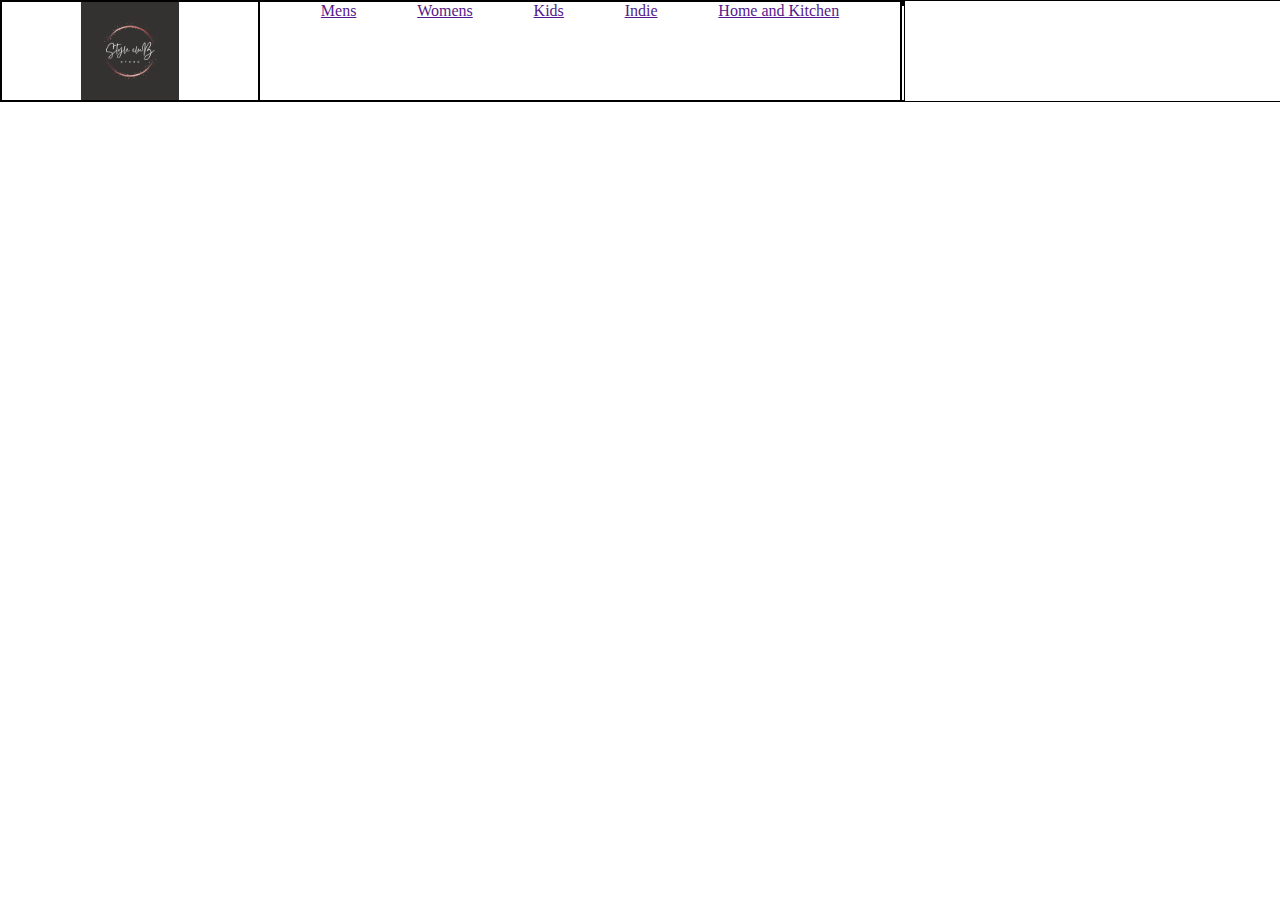
==== frontend/html/index.html @ 7968dbd9 "done day-3 tasks" ====
<!DOCTYPE html>
<html lang="en">
<head>
    <meta charset="UTF-8">
    <meta http-equiv="X-UA-Compatible" content="IE=edge">
    <meta name="viewport" content="width=device-width, initial-scale=1.0">
    <title>Style Club</title>
</head>
<style>
    body{
        margin: 0px;
        padding: 0px;
    }
    #nav{
        width: 100%;
        border: 1px solid;
        height: 100px;
        display: flex;
        /* justify-content: space-evenly; */
    }
    #logo{
        height: 100%;
    }
    #nav>div:nth-child(1){
        border: 1px solid;
        width: 20%;
        text-align: center;
    }
    #nav>div:nth-child(2){
        border: 1px solid;
        width: 50%;
        display: flex;
        justify-content: space-evenly;
    }
    #nav>div:nth-child(3){
        border: 1px solid;
    }
    #nav>div:nth-child(3)>div{
        border: 1px solid;
    }
</style>
<body>
    <div id="nav">
        <div>
            <img id="logo" src="../images/STYLE CLUB.png" alt="logo">
        </div>
        <div id="sections">
            <a href="">Mens</a>
            <a href="">Womens</a>
            <a href="">Kids</a>
            <a href="">Indie</a>
            <a href="">Home and Kitchen</a>
        </div>
        <div>
            <div></div>
            <div></div>
        </div>
    </div>
</body>
</html>
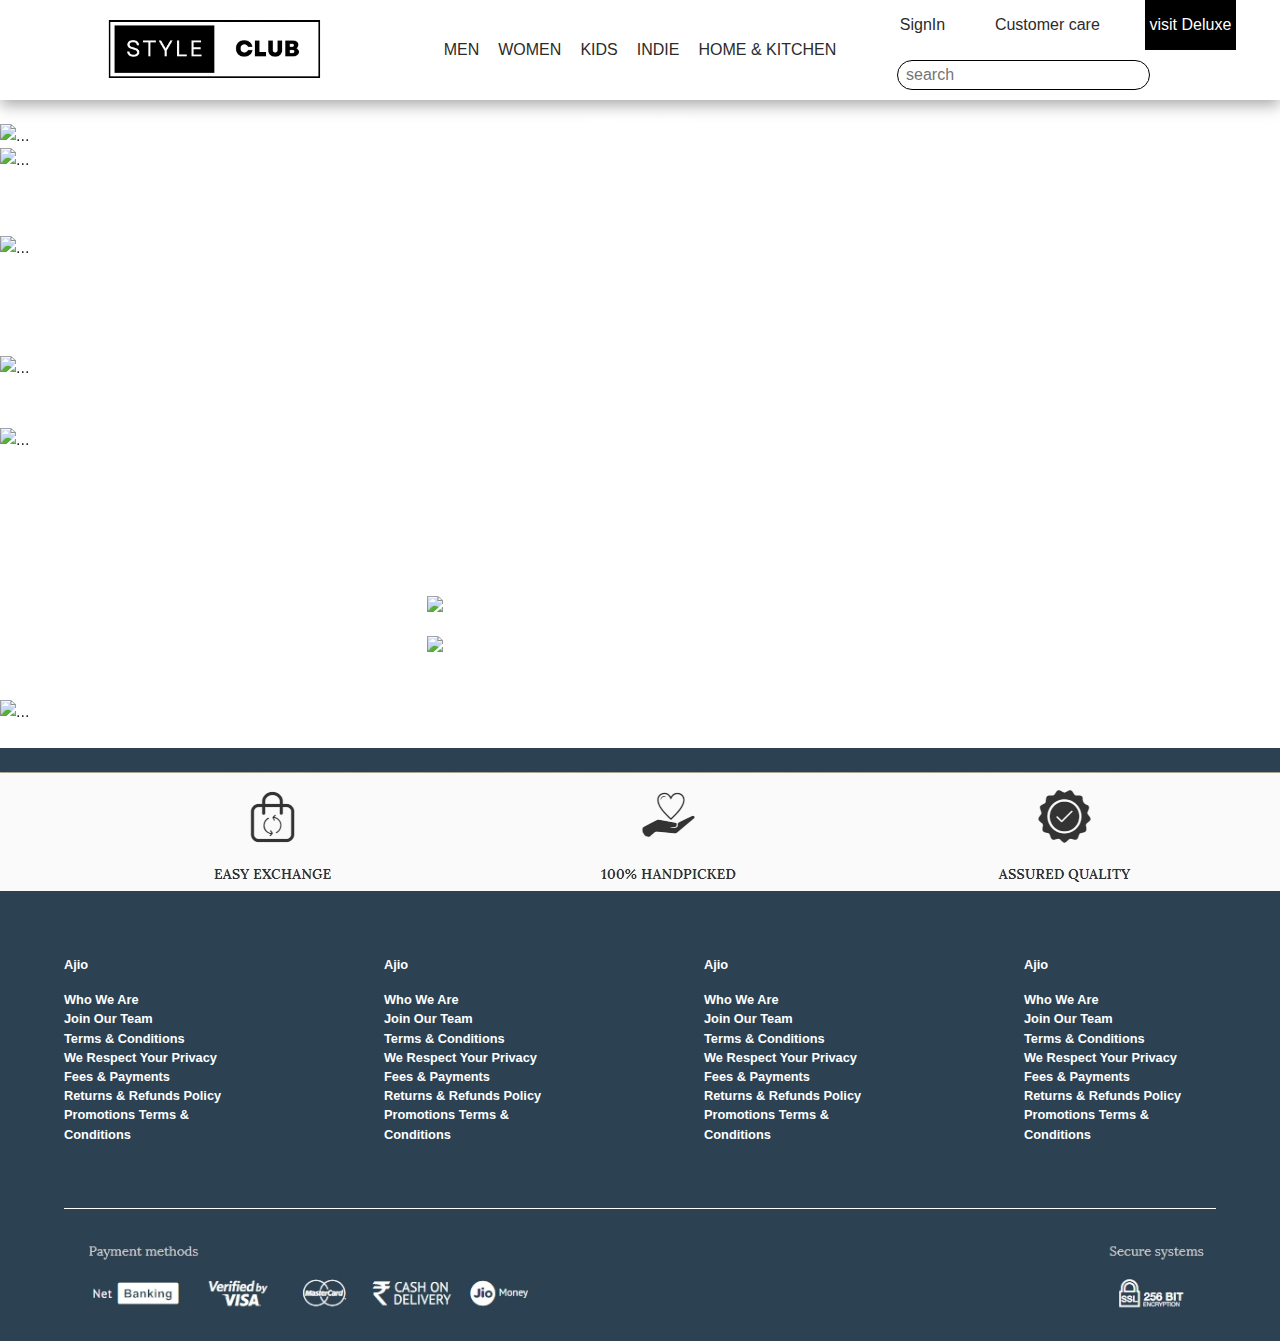
==== commit 2687ab6f: "worked on user side frontend" ====
--- a/frontend/html/index.html
+++ b/frontend/html/index.html
@@ -4,57 +4,627 @@
     <meta charset="UTF-8">
     <meta http-equiv="X-UA-Compatible" content="IE=edge">
     <meta name="viewport" content="width=device-width, initial-scale=1.0">
-    <title>Style Club</title>
+    <title>StyleClub</title>
+    <link rel="stylesheet" href="https://cdn.jsdelivr.net/npm/bootstrap@5.3.0-alpha1/dist/css/bootstrap.min.css
+    ">
 </head>
 <style>
+    *{
+        font-family: 'Poppins', sans-serif;
+    }
     body{
         margin: 0px;
         padding: 0px;
-    }
-    #nav{
+        overflow-x: hidden;
+    }
+    .scnav{
         width: 100%;
-        border: 1px solid;
         height: 100px;
-        display: flex;
-        /* justify-content: space-evenly; */
+        /* border: 1px solid; */
+        display: flex;
+        justify-content: space-evenly;
+        box-shadow: rgba(0, 0, 0, 0.35) 0px 5px 15px;
+    }
+    .scnav>div{
+        width: 33%;
+        /* border: 1px solid; */
     }
     #logo{
         height: 100%;
-    }
-    #nav>div:nth-child(1){
+        display: block;
+        margin: auto;
+        cursor: pointer;
+    }
+    .scnav>div:nth-child(2){
+        display: flex;
+        justify-content: space-evenly;
+        align-items: center;
+    }
+    .scnav a{
+        text-decoration: none;
+        color: rgb(43, 43, 43);
+        /* border: 1px solid; */
+        padding: 1%;
+        height: 100%;
+        display: flex;
+        align-items: center;
+    }
+    .scnav>div:nth-child(3)>div{
+        /* border: 1px solid; */
+        height: 50%;
+        display: flex;
+        justify-content: space-evenly;
+        align-items: center;
+    }
+    #search{
+        height: 60%;
+        align-self: center;
+        margin-left: 10%;
+        margin-right: auto;
+        border-radius: 50px;
         border: 1px solid;
-        width: 20%;
+        width: 60%;
+        padding-left: 2%;
+        
+    }
+    #deluxe{
+        height: 100%;
+        display: flex;
+        align-items: center;
+        padding-left: 1%;
+        padding-right: 1%;
+        color: white;
+        background-color: black;
+    }
+    #sections{
+        /* border: 1px solid; */
+        width: 100%;
+        position: fixed;
+        display: none;
+        z-index: 1;
+    }
+    #sections>div{
+        width: 80%;
+        margin: auto;
+        background-color: white;
+        padding: 2%;
+        box-shadow: rgba(0, 0, 0, 0.25) 0px 14px 28px, rgba(0, 0, 0, 0.22) 0px 10px 10px;
+    }
+    #sections>div>div{
+        display: flex;
+    }
+    #sections>div>div:nth-child(1)>div{
+        /* border: 1px solid; */
+        display: flex;
+        align-items: center;
+        background-color:rgb(228, 222, 215);
+        margin-left: 1%;
+        font-size: 90%;
+        padding: 1%;
+        cursor: pointer;
+    }
+    #sections>div>div:nth-child(2){
+        /* border: 1px solid; */
+        padding: 2%;
+    }
+    #sections>div>div:nth-child(2)>div{
+        width: 25%;
+    }
+    #sections>div>div:nth-child(2)>div>a{
+        display: block;
+        font-size: 80%;
+        font-weight: bold;
+        margin-top: 2%;
+        cursor: pointer;
+    }
+    #sections>div>div:nth-child(2)>div>p{
+        display: block;
+        font-size: 75%;
+        /* font-weight: bold; */
+        margin-top: 2%;
+        cursor: pointer;
+    }
+    #sections>div>div:nth-child(2)>div>p:hover{
+        text-decoration: underline;
+    }
+    .bodyimage{
+        width: 100%;
+    }
+    #countdonwdiv{
+        font-size: 80%;
+        margin-top: 1%;
         text-align: center;
     }
-    #nav>div:nth-child(2){
+    #countdonwdiv p{
+        color: gray;
+        font-weight: bold;
+    }
+    #countdonwdiv h3{
+        display: inline;
+        color: red;
         border: 1px solid;
-        width: 50%;
-        display: flex;
-        justify-content: space-evenly;
-    }
-    #nav>div:nth-child(3){
-        border: 1px solid;
-    }
-    #nav>div:nth-child(3)>div{
-        border: 1px solid;
+        font-size: 20px;
+        /* padding: 0.5%; */
+    }
+    .imgcontainer{
+        width: 100%;
+        display: flex;
+    }
+    .imgcontainer>img{
+        width: 33.33333333333333%;
+    }
+    #cont{
+        background-color: gray;
+    }
+    #bottom{
+        background-color: #2c4152;
+    }
+    .links>div{
+        display: flex;
+    }
+    .links>div:nth-child(1)>div{
+        width: 25%;
+        padding: 5%;
+    }
+    .links>div:nth-child(1)>div>p{
+        font-weight: bold;
+        color: white;
+        font-size: 80%;
+    }
+    .links>div:nth-child(1)>div>a{
+        display: block;
+        font-weight: bold;
+        text-decoration: none;
+        color: white;
+        font-size: 80%;
+        text-align: left;
+        cursor: pointer;
+    }
+    .links>div:nth-child(1)>div>a:hover{
+        text-decoration: underline;
+        color: white;
+    }
+    .links>div:nth-child(2){
+        border-top: 1px solid white;
+        width: 90%;
+        margin: auto;
+        padding-bottom: 1%;
+        padding-top: 1%;
+    }
+    .links>div:nth-child(2)>img{
+        width: 100%;
     }
 </style>
 <body>
-    <div id="nav">
+    <div class="scnav">
+        <div><img id="logo" src="../images/logo.png" alt=""></div>
         <div>
-            <img id="logo" src="../images/STYLE CLUB.png" alt="logo">
-        </div>
-        <div id="sections">
-            <a href="">Mens</a>
-            <a href="">Womens</a>
-            <a href="">Kids</a>
-            <a href="">Indie</a>
-            <a href="">Home and Kitchen</a>
+            <a class="men" href="">MEN</a>
+            <a class="women" href="">WOMEN</a>
+            <a class="kids" href="">KIDS</a>
+            <a id="indie" href="">INDIE</a>
+            <a id="home&kitchen" href="">HOME & KITCHEN</a>
         </div>
         <div>
-            <div></div>
-            <div></div>
+            <div>
+                <a href="">SignIn</a>
+                <a href="">Customer care</a>
+                <a id="deluxe" href="">visit Deluxe</a>
+            </div>
+            <div>
+                <input id="search" type="text" placeholder="search">
+            </div>
         </div>
     </div>
+    <div id="sections">
+        <div>
+            <div id="sort by">
+            <p>SORT BY:-</p>
+            <div>CATEGORIES</div>
+            <div>BRANDS</div>
+            </div>
+            <div>
+                <div>
+                    <a>CLOTHING</a>
+                    <a>FOOTWEAR</a>
+                    <a>ACCESSORIES</a>
+                    <a>ALL THATS NEW</a>
+                    <p>Clothing</p>
+                    <p>Footwear</p>
+                    <p>Accessories</p>
+                    <a>AJIO GLOBAL</a>
+                    <a>WINTERWEAR</a>
+                    <a>NIGHT & LOUNGEWEAR</a>
+                    <a>GROOMINGNEW</a>
+                    <a>ETHNIC & FESTIVEHOT</a>
+                    <p>Kurtas And Shirts</p>
+                    <p>Nehru Jackets</p>
+                </div>
+                <div>
+                    <a>CLOTHING</a>
+                    <a>FOOTWEAR</a>
+                    <a>ACCESSORIES</a>
+                    <a>ALL THATS NEW</a>
+                    <p>Clothing</p>
+                    <p>Footwear</p>
+                    <p>Accessories</p>
+                    <a>AJIO GLOBAL</a>
+                    <a>WINTERWEAR</a>
+                    <a>NIGHT & LOUNGEWEAR</a>
+                    <a>GROOMINGNEW</a>
+                    <a>ETHNIC & FESTIVEHOT</a>
+                    <p>Kurtas And Shirts</p>
+                    <p>Nehru Jackets</p>
+                </div>
+                <div>
+                    <a>CLOTHING</a>
+                    <a>FOOTWEAR</a>
+                    <a>ACCESSORIES</a>
+                    <a>ALL THATS NEW</a>
+                    <p>Clothing</p>
+                    <p>Footwear</p>
+                    <p>Accessories</p>
+                    <a>AJIO GLOBAL</a>
+                    <a>WINTERWEAR</a>
+                    <a>NIGHT & LOUNGEWEAR</a>
+                    <a>GROOMINGNEW</a>
+                    <a>ETHNIC & FESTIVEHOT</a>
+                    <p>Kurtas And Shirts</p>
+                    <p>Nehru Jackets</p>
+                </div>
+                <div>
+                    <a>CLOTHING</a>
+                    <a>FOOTWEAR</a>
+                    <a>ACCESSORIES</a>
+                    <a>ALL THATS NEW</a>
+                    <p>Clothing</p>
+                    <p>Footwear</p>
+                    <p>Accessories</p>
+                    <a>AJIO GLOBAL</a>
+                    <a>WINTERWEAR</a>
+                    <a>NIGHT & LOUNGEWEAR</a>
+                    <a>GROOMINGNEW</a>
+                    <a>ETHNIC & FESTIVEHOT</a>
+                    <p>Kurtas And Shirts</p>
+                    <p>Nehru Jackets</p>
+                </div>
+            </div>
+        </div>
+        
+    </div>
+    <img class="bodyimage" src="https://assets.ajio.com/cms/AJIO/WEB/UHP-D-Urgency74Hrs-LiveNow-1440x128.jpg" alt="">
+    <!-- <div id="carouselExampleIndicators" class="carousel slide"> -->
+        <div id="carouselExampleAutoplaying" class="carousel slide" data-bs-ride="carousel">
+        <div class="carousel-indicators">
+          <button type="button" data-bs-target="#carouselExampleIndicators" data-bs-slide-to="0" class="active" aria-current="true" aria-label="Slide 1"></button>
+          <button type="button" data-bs-target="#carouselExampleIndicators" data-bs-slide-to="1" aria-label="Slide 2"></button>
+          <button type="button" data-bs-target="#carouselExampleIndicators" data-bs-slide-to="2" aria-label="Slide 3"></button>
+        </div>
+        <div class="carousel-inner" data-bs-interval="2000">
+          <div class="carousel-item active">
+            <img src="https://assets.ajio.com/cms/AJIO/WEB/20012023-UHP-D-MainBanner-P2-WarmWinter-BelleFilleCampusSutra-Upto75.jpg" class="d-block w-100" alt="...">
+          </div>
+          <div class="carousel-item" data-bs-interval="2000">
+            <img src="https://assets.ajio.com/cms/AJIO/WEB/20012023-UHP-D-MainBanner-P5-SuperBrandDays-MnSSuperdry-Min50.jpg" class="d-block w-100" alt="...">
+          </div>
+          <div class="carousel-item" data-bs-interval="2000">
+            <img src="https://assets.ajio.com/cms/AJIO/WEB/20012023-UHP-D-MainBanner-P7-BrandedWatches-DanielKleinTimex-Starting499.jpg" class="d-block w-100" alt="...">
+          </div>
+        </div>
+        <button class="carousel-control-prev" type="button" data-bs-target="#carouselExampleIndicators" data-bs-slide="prev">
+          <span class="carousel-control-prev-icon" aria-hidden="true"></span>
+          <span class="visually-hidden">Previous</span>
+        </button>
+        <button class="carousel-control-next" type="button" data-bs-target="#carouselExampleIndicators" data-bs-slide="next">
+          <span class="carousel-control-next-icon" aria-hidden="true"></span>
+          <span class="visually-hidden">Next</span>
+        </button>
+      </div>
+
+    <div id="carouselExampleAutoplaying" class="carousel slide" data-bs-ride="carousel">
+        <div class="carousel-indicators">
+          <button type="button" data-bs-target="#carouselExampleIndicators" data-bs-slide-to="0" class="active" aria-current="true" aria-label="Slide 1"></button>
+          <button type="button" data-bs-target="#carouselExampleIndicators" data-bs-slide-to="1" aria-label="Slide 2"></button>
+          <button type="button" data-bs-target="#carouselExampleIndicators" data-bs-slide-to="2" aria-label="Slide 3"></button>
+        </div>
+        <div class="carousel-inner" data-bs-interval="2000">
+          <div class="carousel-item active">
+            <img src="https://assets.ajio.com/cms/AJIO/WEB/Paytm-1440x128pppp.jpg" class="d-block w-100" alt="...">
+          </div>
+          <div class="carousel-item" data-bs-interval="2000">
+            <img src="https://assets.ajio.com/cms/AJIO/WEB/1440x128--FB.jpg" class="d-block w-100" alt="...">
+          </div>
+          <div class="carousel-item" data-bs-interval="2000">
+            <img src="https://assets.ajio.com/cms/AJIO/WEB/1440x128--p.jpg" class="d-block w-100" alt="...">
+          </div>
+          <div class="carousel-item" data-bs-interval="2000">
+            <img src="https://assets.ajio.com/cms/AJIO/WEB/060123-D-UHP-offers-relianceone.jpg" class="d-block w-100" alt="...">
+          </div>
+        </div>
+        <button class="carousel-control-prev" type="button" data-bs-target="#carouselExampleIndicators" data-bs-slide="prev">
+          <span class="carousel-control-prev-icon" aria-hidden="true"></span>
+          <span class="visually-hidden">Previous</span>
+        </button>
+        <button class="carousel-control-next" type="button" data-bs-target="#carouselExampleIndicators" data-bs-slide="next">
+          <span class="carousel-control-next-icon" aria-hidden="true"></span>
+          <span class="visually-hidden">Next</span>
+        </button>
+      </div>
+
+      <img class="bodyimage" src="https://assets.ajio.com/cms/AJIO/WEB/Earlybird-Strip-D-1440x128%20(1).gif" alt="">
+      <div id="countdonwdiv">
+        <p id="countdown"></p>
+      </div>
+      <img class="bodyimage" src="https://assets.ajio.com/cms/AJIO/WEB/D-HeroDeals-SectionHeaderStripkjkf.gif" alt="">
+
+      <div id="carouselExampleAutoplaying" class="carousel slide" data-bs-ride="carousel">
+        <div class="carousel-indicators">
+          <button type="button" data-bs-target="#carouselExampleIndicators" data-bs-slide-to="0" class="active" aria-current="true" aria-label="Slide 1"></button>
+          <button type="button" data-bs-target="#carouselExampleIndicators" data-bs-slide-to="1" aria-label="Slide 2"></button>
+          <button type="button" data-bs-target="#carouselExampleIndicators" data-bs-slide-to="2" aria-label="Slide 3"></button>
+        </div>
+        <div class="carousel-inner">
+          <div class="carousel-item active" data-bs-interval="2000">
+            <img src="https://assets.ajio.com/cms/AJIO/WEB/20012023-UHP-D-26Hrs-P2-Fig-Min50.jpg" class="d-block w-100" alt="...">
+          </div>
+          <div class="carousel-item" data-bs-interval="2000">
+            <img src="https://assets.ajio.com/cms/AJIO/WEB/20012023-UHP-D-26Hrs-P3-LevisUSPA-Min50.jpg" class="d-block w-100" alt="...">
+          </div>
+          <div class="carousel-item" data-bs-interval="2000">
+            <img src="https://assets.ajio.com/cms/AJIO/WEB/20012023-UHP-D-26Hrs-P1-AldoPedro-Min40.jpg" class="d-block w-100" alt="...">
+          </div>
+        </div>
+        <button class="carousel-control-prev" type="button" data-bs-target="#carouselExampleIndicators" data-bs-slide="prev">
+          <span class="carousel-control-prev-icon" aria-hidden="true"></span>
+          <span class="visually-hidden">Previous</span>
+        </button>
+        <button class="carousel-control-next" type="button" data-bs-target="#carouselExampleIndicators" data-bs-slide="next">
+          <span class="carousel-control-next-icon" aria-hidden="true"></span>
+          <span class="visually-hidden">Next</span>
+        </button>
+      </div>
+      <br>
+      <img class="bodyimage" src="https://assets.ajio.com/cms/AJIO/WEB/UHP-D-Fashionation-Coupon-header.gif" alt="">
+      <br>
+
+      <div class="imgcontainer">
+        <img src="https://assets.ajio.com/cms/AJIO/WEB/D-Extra30-480x6001.gif" alt="">
+        <img src="https://assets.ajio.com/cms/AJIO/WEB/D-1950-480x6001.gif" alt="">
+        <img src="https://assets.ajio.com/cms/AJIO/WEB/D-FootwearFiesta-480x6001.gif" alt="">
+      </div>
+      <br>
+      <img class="bodyimage" src="https://assets.ajio.com/cms/AJIO/WEB/D-TopBanner-SectionHeaderStrip.gif" alt="">
+
+      <div id="carouselExampleAutoplaying" class="carousel slide" data-bs-ride="carousel">
+        <div class="carousel-indicators">
+          <button type="button" data-bs-target="#carouselExampleIndicators" data-bs-slide-to="0" class="active" aria-current="true" aria-label="Slide 1"></button>
+          <button type="button" data-bs-target="#carouselExampleIndicators" data-bs-slide-to="1" aria-label="Slide 2"></button>
+          <button type="button" data-bs-target="#carouselExampleIndicators" data-bs-slide-to="2" aria-label="Slide 3"></button>
+        </div>
+        <div class="carousel-inner" data-bs-interval="2000">
+          <div class="carousel-item active">
+            <img src="https://assets.ajio.com/cms/AJIO/WEB/20012023-UHP-D-TopBanner-P5-Puma-Min40.jpg" class="d-block w-100" alt="...">
+          </div>
+          <div class="carousel-item" data-bs-interval="2000">
+            <img src="https://assets.ajio.com/cms/AJIO/WEB/20012023-UHP-D-TopBanner-P2-DealsLikeNeverBefore-USPAFortCollins-6080.jpg" class="d-block w-100" alt="...">
+          </div>
+          <div class="carousel-item" data-bs-interval="2000">
+            <img src="https://assets.ajio.com/cms/AJIO/WEB/20012023-UHP-D-TopBanner-P4-BestOfTrends-AvaasaDNMX-Under499.jpg" class="d-block w-100" alt="...">
+          </div>
+          <div class="carousel-item" data-bs-interval="2000">
+            <img src="https://assets.ajio.com/cms/AJIO/WEB/20012023-UHP-D-TopBanner-P1-BestsellingFootwear-PumaAdidas-3050.jpg" class="d-block w-100" alt="...">
+          </div>
+        </div>
+        <button class="carousel-control-prev" type="button" data-bs-target="#carouselExampleIndicators" data-bs-slide="prev">
+          <span class="carousel-control-prev-icon" aria-hidden="true"></span>
+          <span class="visually-hidden">Previous</span>
+        </button>
+        <button class="carousel-control-next" type="button" data-bs-target="#carouselExampleIndicators" data-bs-slide="next">
+          <span class="carousel-control-next-icon" aria-hidden="true"></span>
+          <span class="visually-hidden">Next</span>
+        </button>
+      </div>
+      <br>
+      <img class="bodyimage" src="https://assets.ajio.com/cms/AJIO/WEB/D-DailyBanner-SectionHeaderStrip.gif" alt="">
+
+      <div id="carouselExampleAutoplaying" class="carousel slide" data-bs-ride="carousel">
+        <div class="carousel-indicators">
+          <button type="button" data-bs-target="#carouselExampleIndicators" data-bs-slide-to="0" class="active" aria-current="true" aria-label="Slide 1"></button>
+          <button type="button" data-bs-target="#carouselExampleIndicators" data-bs-slide-to="1" aria-label="Slide 2"></button>
+          <button type="button" data-bs-target="#carouselExampleIndicators" data-bs-slide-to="2" aria-label="Slide 3"></button>
+        </div>
+        <div class="carousel-inner">
+          <div class="carousel-item active">
+            <img src="https://assets.ajio.com/cms/AJIO/WEB/20012023-UHP-D-DailyBanner-P2-TrendsCollection-AvaasaNetplay-Under599.jpg" class="d-block w-100" alt="...">
+          </div>
+          <div class="carousel-item">
+            <img src="https://assets.ajio.com/cms/AJIO/WEB/20012023-UHP-D-DailyBanner-P5-BedsheetsCushionsPillows-QuraKlotthe-Upto90.jpg" class="d-block w-100" alt="...">
+          </div>
+          <div class="carousel-item">
+            <img src="https://assets.ajio.com/cms/AJIO/WEB/1440x128--p.jpg" class="d-block w-100" alt="...">
+          </div>
+          <div class="carousel-item">
+            <img src="https://assets.ajio.com/cms/AJIO/WEB/20012023-UHP-D-DailyBanner-P1-SmartShirtstshirts-IvocMissChase-Min55Extra30.jpg" class="d-block w-100" alt="...">
+          </div>
+          <div class="carousel-item">
+            <img src="https://assets.ajio.com/cms/AJIO/WEB/20012023-UHP-D-DailyBanner-P6-Sale-AzorteAltheoryOutryt-Flat50.jpg" class="d-block w-100" alt="...">
+          </div>
+        </div>
+        <button class="carousel-control-prev" type="button" data-bs-target="#carouselExampleIndicators" data-bs-slide="prev">
+          <span class="carousel-control-prev-icon" aria-hidden="true"></span>
+          <span class="visually-hidden">Previous</span>
+        </button>
+        <button class="carousel-control-next" type="button" data-bs-target="#carouselExampleIndicators" data-bs-slide="next">
+          <span class="carousel-control-next-icon" aria-hidden="true"></span>
+          <span class="visually-hidden">Next</span>
+        </button>
+      </div>
+      <br>
+      <img class="bodyimage" src="https://assets.ajio.com/cms/AJIO/WEB/060123-D-UHP-gamesonze-header.jpg" alt="">
+      <br>
+      <img class="bodyimage" src="https://assets.ajio.com/cms/AJIO/WEB/060123-D-UHP-gamesonze-scratchcard-GIF.gif" alt="">
+      <br>
+      <img class="bodyimage" src="https://assets.ajio.com/cms/AJIO/WEB/060123-D-UHP-rewards-header.jpg" alt="">
+      <br>
+      <div class="imgcontainer">
+        <img src="https://assets.ajio.com/cms/AJIO/WEB/060123-D-UHP-rewards-shopearn5cashback.jpg" alt="">
+        <img src="https://assets.ajio.com/cms/AJIO/WEB/060123-D-UHP-rewards-relianceone.jpg" alt="">
+        <img src="https://assets.ajio.com/cms/AJIO/WEB/060123-D-UHP-rewards-referearn1500.jpg" alt="">
+      </div>
+      <br>
+      <img src="https://assets.ajio.com/cms/AJIO/WEB/060123-D-UHP-sponsorbrands-header.jpg" alt="">
+      <br>
+      <div class="imgcontainer">
+        <img src="https://assets.ajio.com/cms/AJIO/WEB/060123-D-UHP-sponsorbrands-puma.jpg" alt="">
+        <img src="https://assets.ajio.com/cms/AJIO/WEB/060123-D-UHP-sponsorbrands-levis.jpg">
+        <img src="https://assets.ajio.com/cms/AJIO/WEB/060123-D-UHP-sponsorbrands-adidas.jpg" alt="">
+      </div>
+
+      <img src="https://assets.ajio.com/cms/AJIO/WEB/060123-D-UHP-freedel-allorders.jpg" alt="">
+      <img src="https://assets.ajio.com/cms/AJIO/WEB/060123-D-UHP-AJIOexclusive-header.jpg" alt="">
+      <div class="imgcontainer">
+        <img src="https://assets.ajio.com/cms/AJIO/WEB/060123-D-UHP-AJIOexclusive-netplay.jpg" alt="">
+        <img src="https://assets.ajio.com/cms/AJIO/WEB/060123-D-UHP-AJIOexclusive-produktbyJJ.jpg">
+        <img src="https://assets.ajio.com/cms/AJIO/WEB/060123-D-UHP-AJIOexclusive-avaasa.jpg" alt="">
+      </div>
+      <br>
+      <img src="https://assets.ajio.com/cms/AJIO/WEB/060123-D-UHP-JITstatics-header.jpg" alt="">
+
+      <div id="carouselExampleAutoplaying" class="carousel slide" data-bs-ride="carousel">
+        <div class="carousel-indicators">
+          <button type="button" data-bs-target="#carouselExampleIndicators" data-bs-slide-to="0" class="active" aria-current="true" aria-label="Slide 1"></button>
+          <button type="button" data-bs-target="#carouselExampleIndicators" data-bs-slide-to="1" aria-label="Slide 2"></button>
+          <button type="button" data-bs-target="#carouselExampleIndicators" data-bs-slide-to="2" aria-label="Slide 3"></button>
+        </div>
+        <div class="carousel-inner">
+          <div class="carousel-item active">
+            <img src="https://assets.ajio.com/cms/AJIO/WEB/19012023-UHP-D-JIT-P3-TrendyBrands-PrathamBlueBucik-Min50ExtraUpto35.jpg" class="d-block w-100" alt="...">
+          </div>
+          <div class="carousel-item">
+            <img src="https://assets.ajio.com/cms/AJIO/WEB/19012023-UHP-D-JIT-P5-ExclusivesForYou-VanHeusenLouisPhilippe-Min40.jpg" class="d-block w-100" alt="...">
+          </div>
+          <div class="carousel-item">
+            <img src="https://assets.ajio.com/cms/AJIO/WEB/1440x128--p.jpg" class="d-block w-100" alt="...">
+          </div>
+          <div class="carousel-item">
+            <img src="https://assets.ajio.com/cms/AJIO/WEB/19012023-UHP-D-JIT-P7-ComfortableInnerwearLoungewear-AmanteArousy-Min50.jpg" class="d-block w-100" alt="...">
+          </div>
+          <div class="carousel-item">
+            <img src="https://assets.ajio.com/cms/AJIO/WEB/19012023-UHP-D-JIT-P2-HomegrownBrands-IvocThebearHouse-Upto80.jpg" class="d-block w-100" alt="...">
+          </div>
+        </div>
+        <button class="carousel-control-prev" type="button" data-bs-target="#carouselExampleIndicators" data-bs-slide="prev">
+          <span class="carousel-control-prev-icon" aria-hidden="true"></span>
+          <span class="visually-hidden">Previous</span>
+        </button>
+        <button class="carousel-control-next" type="button" data-bs-target="#carouselExampleIndicators" data-bs-slide="next">
+          <span class="carousel-control-next-icon" aria-hidden="true"></span>
+          <span class="visually-hidden">Next</span>
+        </button>
+      </div>
+
+      <img class="bodyimage" src="https://assets.ajio.com/cms/AJIO/WEB/060123-D-UHP-westernwear-header.jpg" alt="">
+
+
+      <div id="bottom">
+        <img class="bodyimage" src="https://assets.ajio.com/cms/AJIO/WEB/08032022-D-unisex-ajiocares-strip%20new%20d.jpg" alt="">
+        <img src="../images/ajiocares.jpg" alt="">
+        <div class="links">
+            <div>
+                <div>
+                    <p>Ajio</p>
+                    <a>Who We Are</a>
+                    <a>Join Our Team</a>
+                    <a>Terms & Conditions</a>
+                    <a>We Respect Your Privacy</a>
+                    <a>Fees & Payments</a>
+                    <a>Returns & Refunds Policy</a>
+                    <a>Promotions Terms & Conditions</a>
+                </div>
+                <div>
+                    <p>Ajio</p>
+                    <a>Who We Are</a>
+                    <a>Join Our Team</a>
+                    <a>Terms & Conditions</a>
+                    <a>We Respect Your Privacy</a>
+                    <a>Fees & Payments</a>
+                    <a>Returns & Refunds Policy</a>
+                    <a>Promotions Terms & Conditions</a>
+                </div>
+                <div>
+                    <p>Ajio</p>
+                    <a>Who We Are</a>
+                    <a>Join Our Team</a>
+                    <a>Terms & Conditions</a>
+                    <a>We Respect Your Privacy</a>
+                    <a>Fees & Payments</a>
+                    <a>Returns & Refunds Policy</a>
+                    <a>Promotions Terms & Conditions</a>
+                </div>
+                <div>
+                    <p>Ajio</p>
+                    <a>Who We Are</a>
+                    <a>Join Our Team</a>
+                    <a>Terms & Conditions</a>
+                    <a>We Respect Your Privacy</a>
+                    <a>Fees & Payments</a>
+                    <a>Returns & Refunds Policy</a>
+                    <a>Promotions Terms & Conditions</a>
+                </div>
+            </div>
+            <div>
+                <img src="../images/banking.jpg" alt="">
+            </div>
+        </div>
+      </div>
+      
 </body>
-</html>+</html>
+<script src="https://cdn.jsdelivr.net/npm/@popperjs/core@2.11.6/dist/umd/popper.min.js" integrity="sha384-oBqDVmMz9ATKxIep9tiCxS/Z9fNfEXiDAYTujMAeBAsjFuCZSmKbSSUnQlmh/jp3" crossorigin="anonymous"></script>
+<script src="https://cdn.jsdelivr.net/npm/bootstrap@5.3.0-alpha1/dist/js/bootstrap.min.js" integrity="sha384-mQ93GR66B00ZXjt0YO5KlohRA5SY2XofN4zfuZxLkoj1gXtW8ANNCe9d5Y3eG5eD" crossorigin="anonymous"></script>
+<script>
+    document.querySelector(".men").addEventListener("mouseenter",()=>{
+        document.querySelector("#sections").style.display = "block";
+    })
+
+    document.querySelector(".men").addEventListener("mouseleave",()=>{
+        document.querySelector("#sections").style.display = "none";
+    })
+
+    document.querySelector("#sections>div").addEventListener("mouseenter",()=>{
+        document.querySelector("#sections").style.display = "block";
+    })
+
+    document.querySelector("#sections>div").addEventListener("mouseleave",()=>{
+        document.querySelector("#sections").style.display = "none";
+    })
+
+    // Set the date we're counting down to
+    var countDownDate = new Date("Jan 5, 2024 15:37:25").getTime();
+
+    // Update the count down every 1 second
+    var x = setInterval(function() {
+
+    // Get today's date and time
+    var now = new Date().getTime();
+        
+    // Find the distance between now and the count down date
+    var distance = countDownDate - now;
+        
+    // Time calculations for days, hours, minutes and seconds
+    var days = Math.floor(distance / (1000 * 60 * 60 * 24));
+    var hours = Math.floor((distance % (1000 * 60 * 60 * 24)) / (1000 * 60 * 60));
+    var minutes = Math.floor((distance % (1000 * 60 * 60)) / (1000 * 60));
+    var seconds = Math.floor((distance % (1000 * 60)) / 1000);
+        
+    // Output the result in an element with id="demo"
+    document.getElementById("countdown").innerHTML =`Ends in <h3>${days}</h3> d <h3>${hours}</h3> h
+    <h3>${minutes}</h3> m <h3>${seconds}</h3> s`;
+        
+    // If the count down is over, write some text 
+    if (distance < 0) {
+        clearInterval(x);
+        document.getElementById("countdown").innerHTML = "EXPIRED";
+    }
+    }, 1000);
+</script>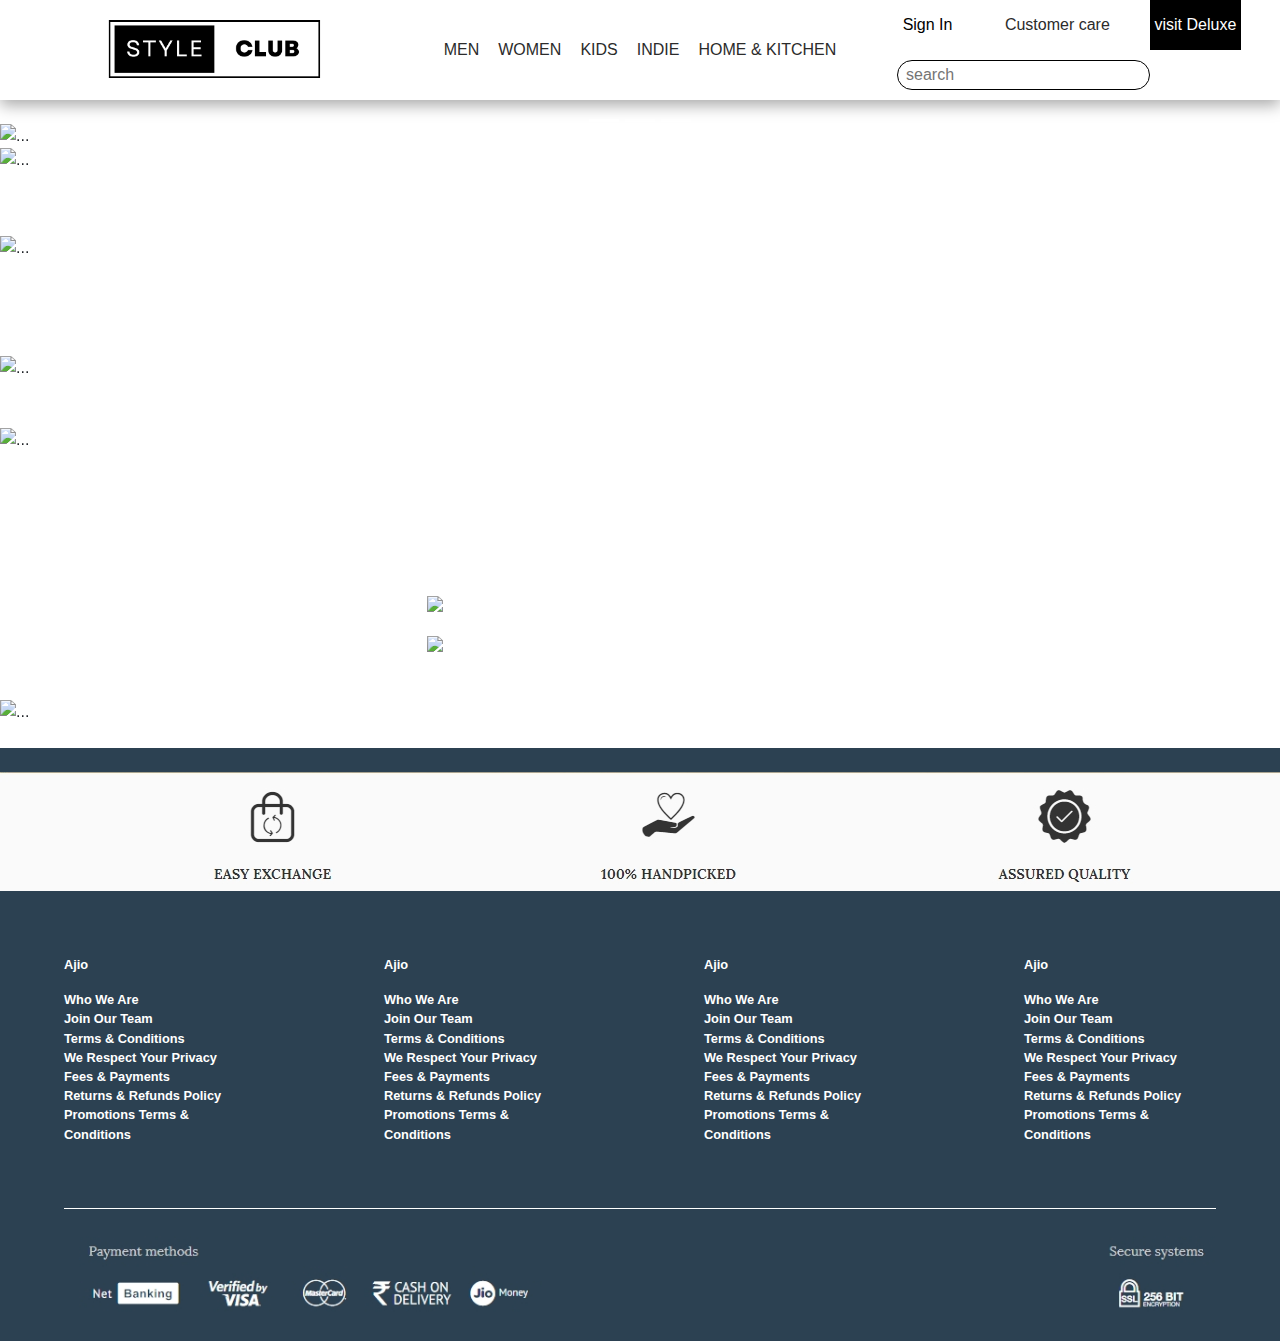
==== commit 8ba4d3ad: "worked on user side frontend" ====
--- a/frontend/html/index.html
+++ b/frontend/html/index.html
@@ -194,6 +194,60 @@
     .links>div:nth-child(2)>img{
         width: 100%;
     }
+    .scnav>div:nth-child(3)>div:nth-child(1)>button{
+      background-color: transparent;
+      color: black;
+      border: 0px;
+    }
+    .modalbody1{
+      width: 100%;
+      /* border: 1px solid; */
+    }
+    .modalbody1>div:nth-child(2){
+      display: flex;
+      justify-content: space-between;
+    }
+    .modalbody1>div:nth-child(2)>div:nth-child(1){
+      width: 48%;
+      border: 2px solid blue;
+      cursor: pointer;
+    }
+    .modalbody1>div:nth-child(2)>div:nth-child(2){
+      width: 48%;
+      border: 2px solid red;
+      cursor: pointer;
+    }
+    #exampleModal>div{
+      width: 800px;
+    }
+    .modalbody2>input{
+      width: 100%;
+      height: 30px;
+      border: 0px;
+      border-bottom: 1px solid rgb(230, 171, 22);
+      outline: 0px;
+    }
+    .modalbody2>button{
+      height: 30px;
+      background-color: rgb(230, 171, 22);
+      color: white;
+      border: 0px;
+      width: 50%;
+      margin-top: 3%;
+    }
+    .modal-content{
+      padding: 5%;
+    }
+    #or{
+      text-align: center;
+      color: gray;
+      margin: 2%;
+    }
+    #tc{
+      font-size: 80%;
+      margin: 2%;
+      margin-bottom: 300px;
+    }
 </style>
 <body>
     <div class="scnav">
@@ -207,7 +261,9 @@
         </div>
         <div>
             <div>
-                <a href="">SignIn</a>
+                <button type="button" class="btn btn-primary" data-bs-toggle="modal" data-bs-target="#exampleModal">
+                Sign In
+                </button>
                 <a href="">Customer care</a>
                 <a id="deluxe" href="">visit Deluxe</a>
             </div>
@@ -575,6 +631,87 @@
             <div>
                 <img src="../images/banking.jpg" alt="">
             </div>
+        </div>
+      </div>
+
+      <!-- Button trigger modal -->
+      <!-- <button type="button" class="btn btn-primary" data-bs-toggle="modal" data-bs-target="#exampleModal">
+        Launch demo modal
+      </button> -->
+
+      <!-- Modal -->
+      <div class="modal fade" id="exampleModal" tabindex="-1" aria-labelledby="exampleModalLabel" aria-hidden="true">
+        <div class="modal-dialog modal-dialog-centered">
+          <div class="modal-content">
+            <div class="modal-header">
+              <h1 class="modal-title fs-5" id="exampleModalLabel">Welcome to style club</h1>
+              <!-- <button type="button" class="btn-close" data-bs-dismiss="modal" aria-label="Close"></button> -->
+            </div>
+            <div class="modal-body">
+              <div class="modalbody1">
+                <div>
+                  <p>Join / Sign In using</p>
+                </div>
+                <div>
+                  <div>
+                    <img src="../images/fblogin.jpg" alt="">
+                  </div>
+                  <div>
+                    <img src="../images/googlelogin.jpg" alt="">
+                  </div>
+                </div>
+              </div>
+              <p id="or">or</p>
+              <div class="modalbody2">
+                <input type="text" placeholder="Enter Mobile no./Email">
+                <!-- <button>CONTINUE</button> -->
+                <button type="button" class="btn btn-primary" data-bs-toggle="modal" data-bs-target="#exampleModal2">
+                  CONTINUE
+                </button>
+              </div>
+              <p id="tc">By Signing In, I agree to <a>Terms and Conditions</a>.</p>
+            </div>
+            <div class="modal-footer">
+              <button type="button" class="btn btn-secondary" data-bs-dismiss="modal">Close</button>
+              <!-- <button type="button" class="btn btn-primary">Save changes</button> -->
+            </div>
+          </div>
+        </div>
+      </div>
+
+      <div class="modal fade" id="exampleModal2" tabindex="-1" aria-labelledby="exampleModalLabel" aria-hidden="true">
+        <div class="modal-dialog modal-dialog-centered">
+          <div class="modal-content">
+            <div class="modal-header">
+              <h1 class="modal-title fs-5" id="exampleModalLabel">Welcome to style club</h1>
+              <!-- <button type="button" class="btn-close" data-bs-dismiss="modal" aria-label="Close"></button> -->
+            </div>
+            <div class="modal-body">
+              <!-- <div class="modalbody1">
+                <div>
+                  <p>Join / Sign In using</p>
+                </div>
+                <div>
+                  <div>
+                    <img src="../images/fblogin.jpg" alt="">
+                  </div>
+                  <div>
+                    <img src="../images/googlelogin.jpg" alt="">
+                  </div>
+                </div>
+              </div> -->
+              <p id="or">or</p>
+              <div class="modalbody2">
+                <input type="text" placeholder="Enter Mobile no./Email">
+                <button>CONTINUE</button>
+              </div>
+              <p id="tc">By Signing In, I agree to <a>Terms and Conditions</a>.</p>
+            </div>
+            <div class="modal-footer">
+              <button type="button" class="btn btn-secondary" data-bs-dismiss="modal">Close</button>
+              <!-- <button type="button" class="btn btn-primary">Save changes</button> -->
+            </div>
+          </div>
         </div>
       </div>
       
